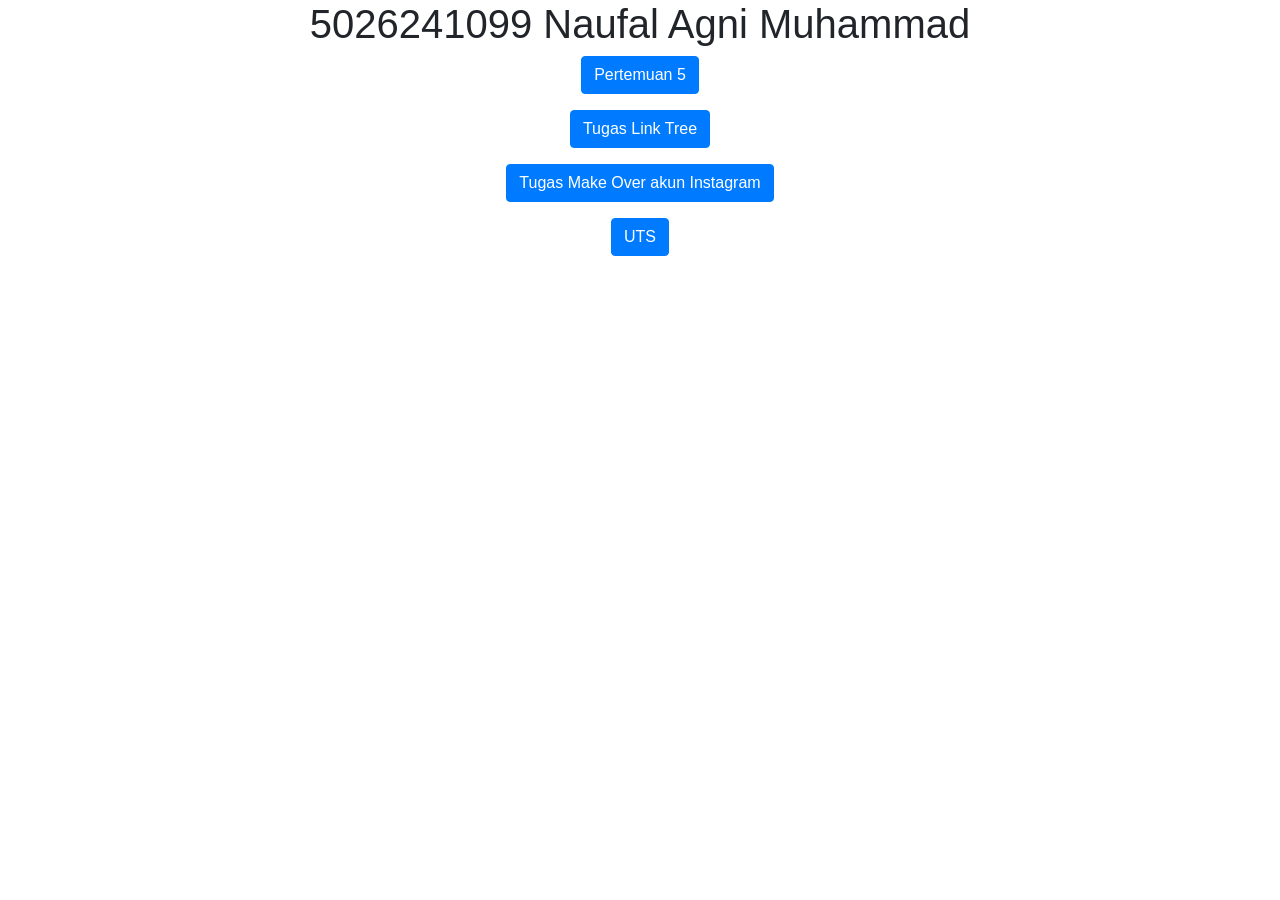
==== index.html @ 5e5de1d6 "pertemuan 5" ====
<!DOCTYPE html>
<html lang="en">

<head>
    <title>5026241099</title>
    <meta charset="utf-8">
    <meta name="viewport" content="width=device-width, initial-scale=1">
    <link rel="stylesheet" href="https://cdn.jsdelivr.net/npm/bootstrap@4.6.2/dist/css/bootstrap.min.css">
    <script src="https://cdn.jsdelivr.net/npm/jquery@3.7.1/dist/jquery.slim.min.js"></script>
    <script src="https://cdn.jsdelivr.net/npm/popper.js@1.16.1/dist/umd/popper.min.js"></script>
    <script src="https://cdn.jsdelivr.net/npm/bootstrap@4.6.2/dist/js/bootstrap.bundle.min.js"></script>
</head>

<body>

    <div class="container">
        <center>
            <h1>5026241099 Naufal Agni Muhammad</h1>
            <p>
                <a href="pertemuan5.html" target="_blank" class="btn btn-primary">
                    Pertemuan 5
                </a>
            </p>

            <p>
                <a href="" target="_blank" class="btn btn-primary">
                    Tugas Link Tree
                </a>
            </p>

            <p>
                <a href="" target="_blank" class="btn btn-primary">
                    Tugas Make Over akun Instagram
                </a>
            </p>

            <p>
                <a href="" target="_blank" class="btn btn-primary">
                    UTS
                </a>
            </p>
        </center>
    </div>

</body>

</html>
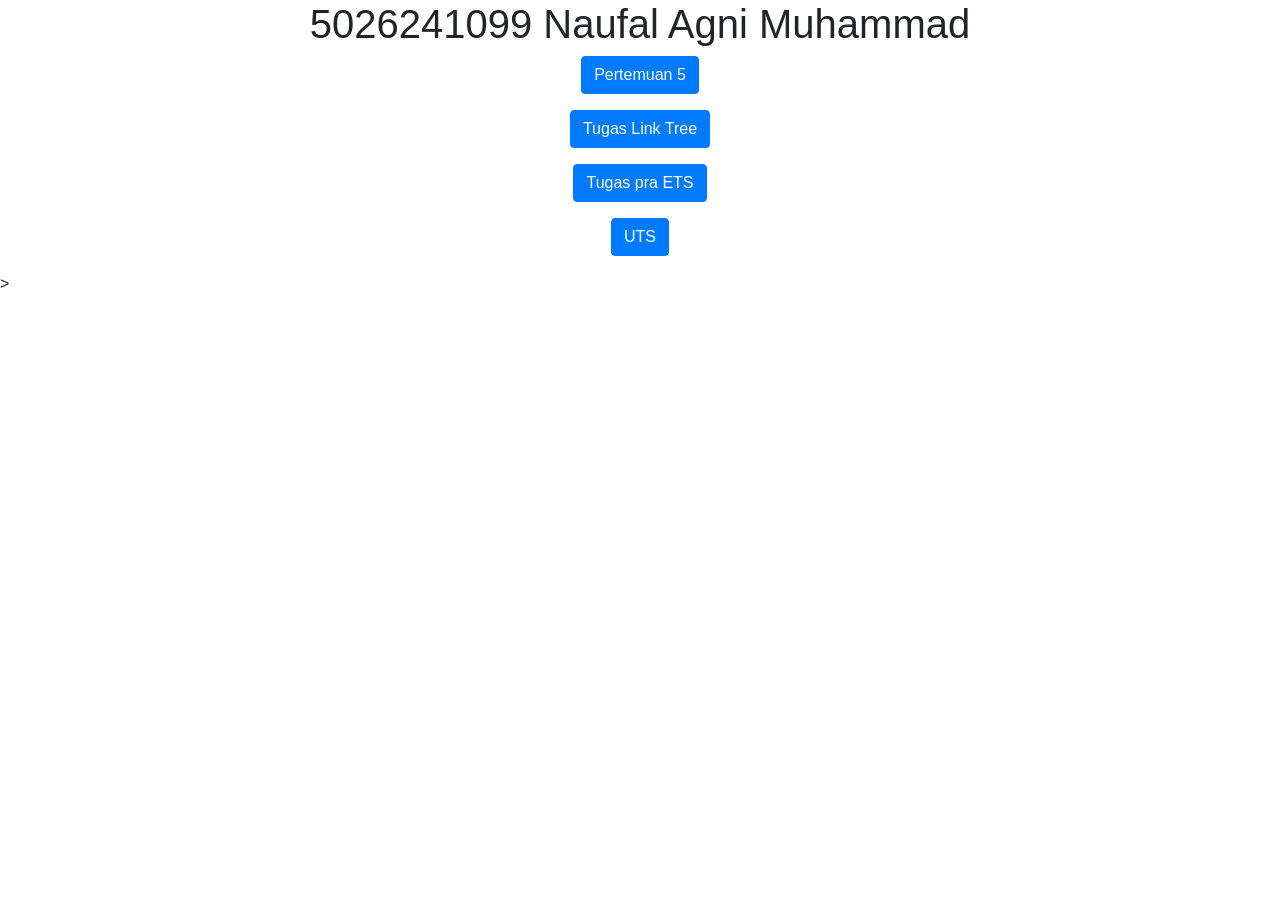
==== commit e0176a34: "Tugas pra ETS" ====
--- a/index.html
+++ b/index.html
@@ -23,14 +23,14 @@
             </p>
 
             <p>
-                <a href="" target="_blank" class="btn btn-primary">
+                <a href="linktree.html" target="_blank" class="btn btn-primary">
                     Tugas Link Tree
                 </a>
             </p>
 
             <p>
-                <a href="" target="_blank" class="btn btn-primary">
-                    Tugas Make Over akun Instagram
+                <a href="Pra-ETS/tugas_ets.html" target="_blank" class="btn btn-primary">
+                    Tugas pra ETS
                 </a>
             </p>
 
@@ -44,4 +44,4 @@
 
 </body>
 
-</html>+</html>>
